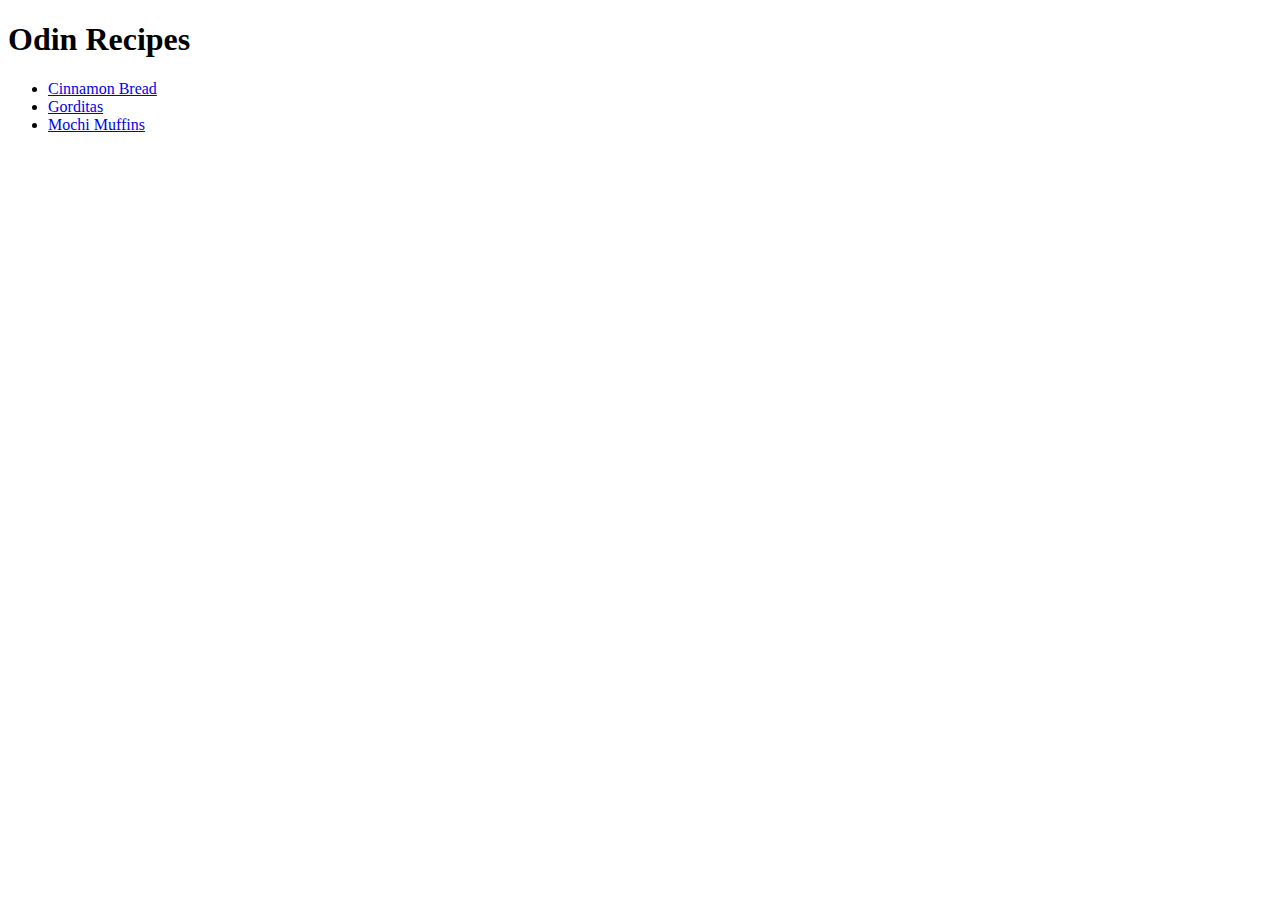
==== index.html @ 3de5b691 "Add links to new recipes" ====
<!DOCTYPE html>
<html lang="en">
<head>
    <meta charset="UTF-8">
    <meta name="viewport" content="width=device-width, initial-scale=1.0">
    <title>Odin Recipes</title>
</head>
<body>
    <h1>Odin Recipes</h1>
    <ul>
        <li><a href="recipes/cinnamon-bread.html">Cinnamon Bread</a></li>
        <li><a href="recipes/gorditas.html">Gorditas</a></li>
        <li><a href="recipes/mochi-muffins.html">Mochi Muffins</a></li>
    </ul>
</body>
</html>
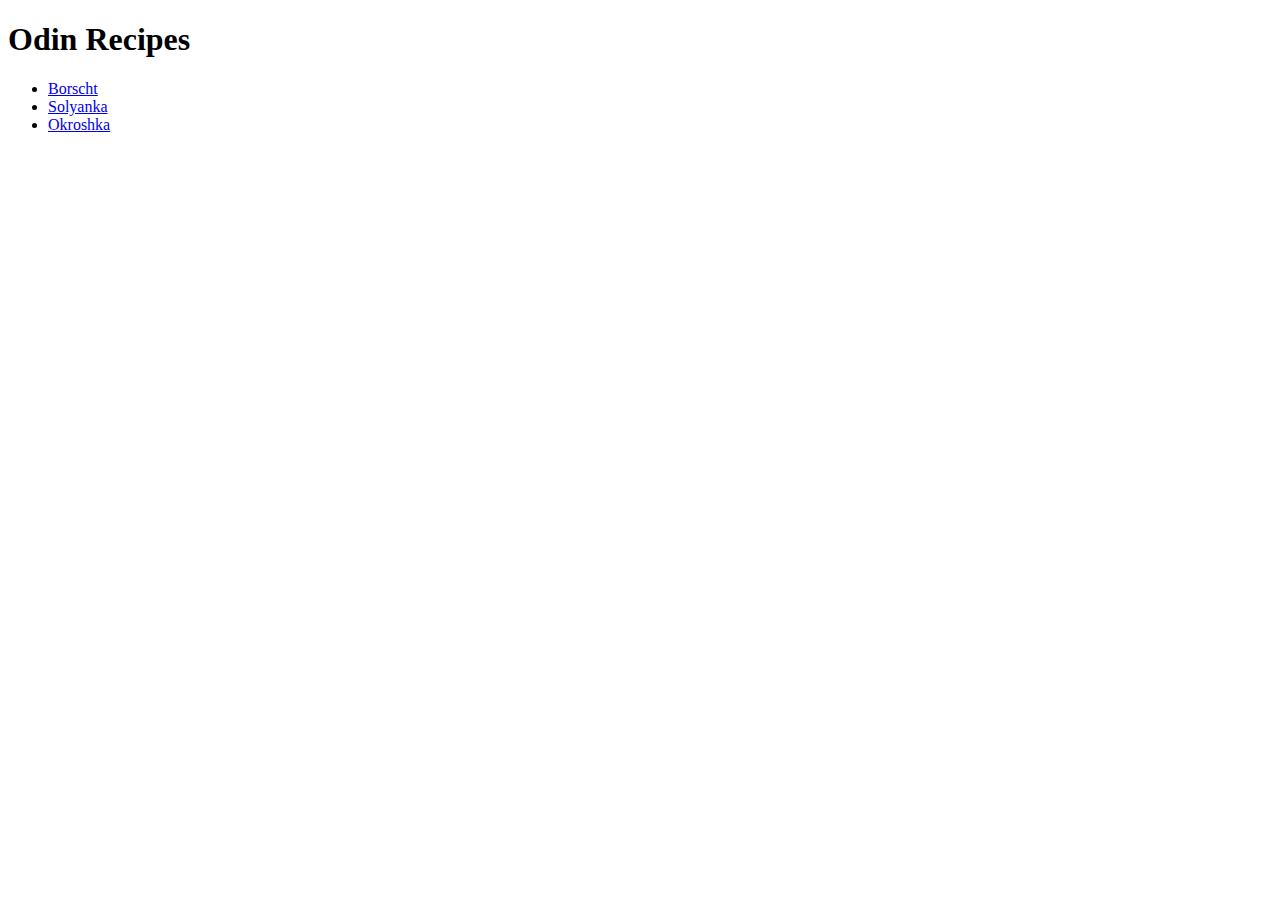
==== commit c492ba56: "Fix links to recipes" ====
--- a/index.html
+++ b/index.html
@@ -8,9 +8,9 @@
 <body>
     <h1>Odin Recipes</h1>
     <ul>
-        <li><a href="recipes/cinnamon-bread.html">Cinnamon Bread</a></li>
-        <li><a href="recipes/gorditas.html">Gorditas</a></li>
-        <li><a href="recipes/mochi-muffins.html">Mochi Muffins</a></li>
+        <li><a href="recipes/borscht.html">Borscht</a></li>
+        <li><a href="recipes/solyanka.html">Solyanka</a></li>
+        <li><a href="recipes/okroshka.html">Okroshka</a></li>
     </ul>
 </body>
 </html>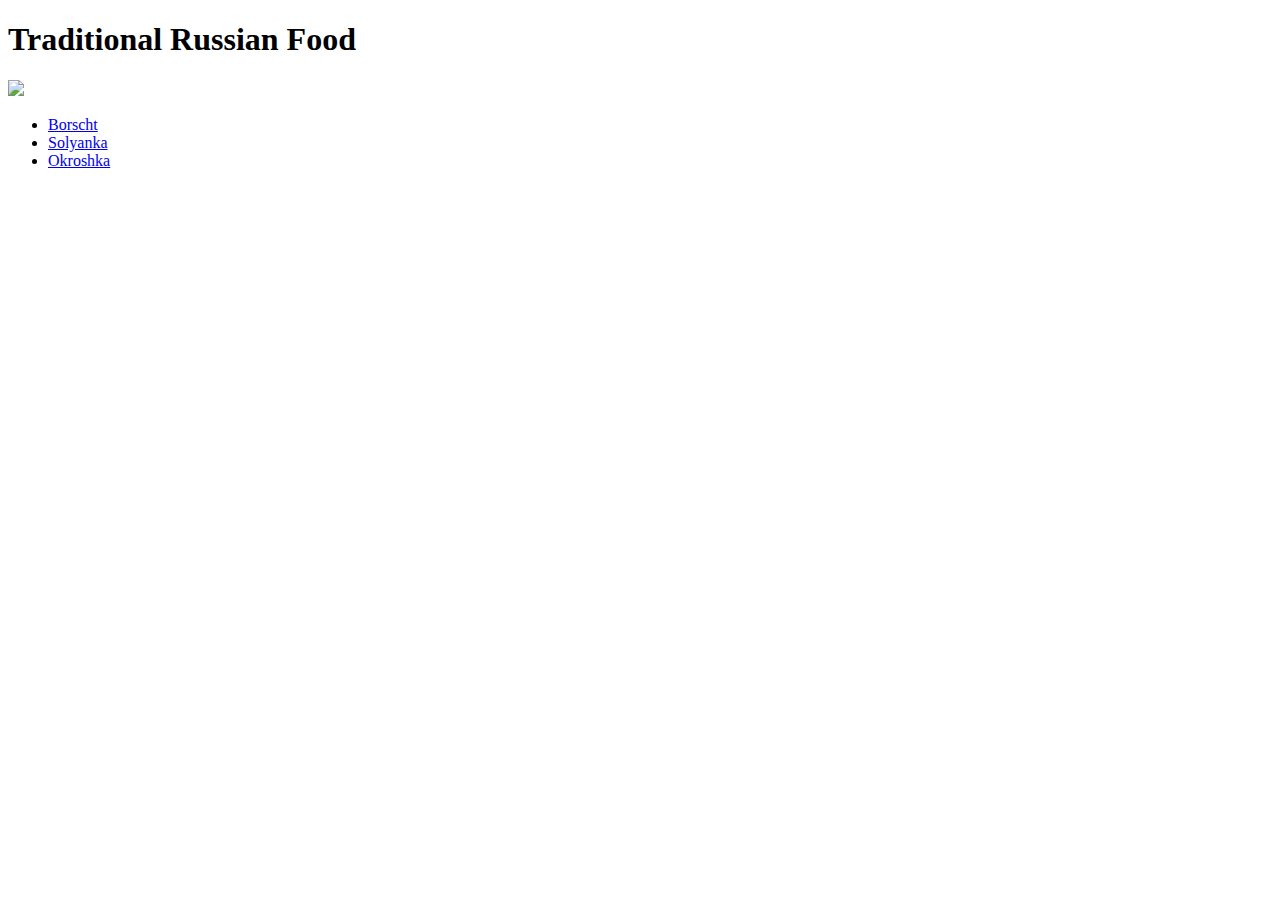
==== commit 0f833b9e: "Add image and change header" ====
--- a/index.html
+++ b/index.html
@@ -6,7 +6,10 @@
     <title>Odin Recipes</title>
 </head>
 <body>
-    <h1>Odin Recipes</h1>
+    <h1>Traditional Russian Food</h1>
+
+    <img class="main-image" src="https://img.freepik.com/premium-vector/russian-culture-icons-culture-signs-russia-traditions-russia-russian_604885-382.jpg?w=740">
+
     <ul>
         <li><a href="recipes/borscht.html">Borscht</a></li>
         <li><a href="recipes/solyanka.html">Solyanka</a></li>
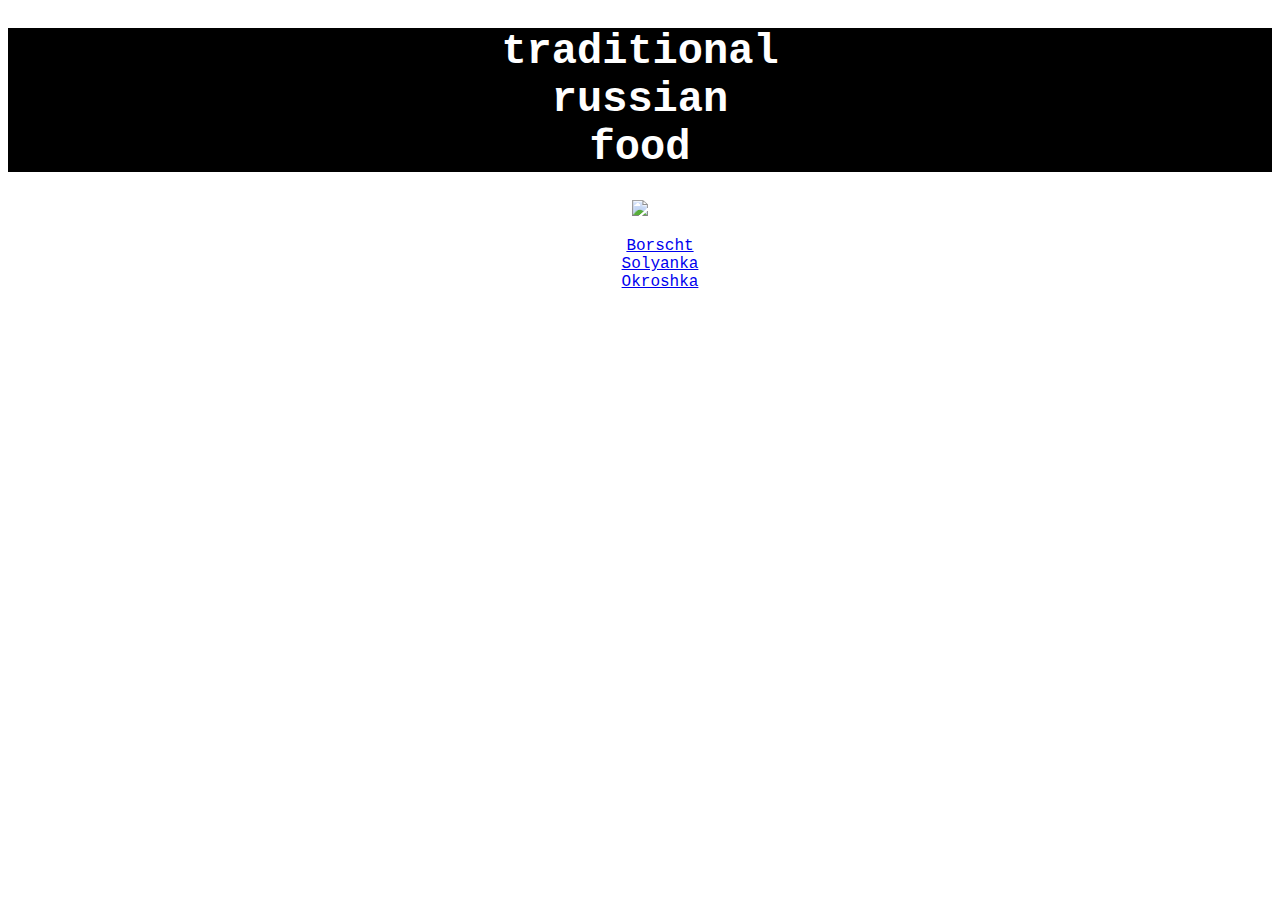
==== commit 819a6609: "Add styles" ====
--- a/index.html
+++ b/index.html
@@ -4,13 +4,20 @@
     <meta charset="UTF-8">
     <meta name="viewport" content="width=device-width, initial-scale=1.0">
     <title>Odin Recipes</title>
+    <link rel="stylesheet" href="css/styles.css">
 </head>
 <body>
-    <h1>Traditional Russian Food</h1>
+    <h1>
+        traditional<br>
+        russian<br>
+        food
+    </h1>
 
-    <img class="main-image" src="https://img.freepik.com/premium-vector/russian-culture-icons-culture-signs-russia-traditions-russia-russian_604885-382.jpg?w=740">
+    <p class="main-image">
+        <img src="https://img.freepik.com/premium-vector/russian-culture-icons-culture-signs-russia-traditions-russia-russian_604885-382.jpg?w=740">
+    </p>
 
-    <ul>
+    <ul class="recipes">
         <li><a href="recipes/borscht.html">Borscht</a></li>
         <li><a href="recipes/solyanka.html">Solyanka</a></li>
         <li><a href="recipes/okroshka.html">Okroshka</a></li>
--- a/css/styles.css
+++ b/css/styles.css
@@ -0,0 +1,27 @@
+* {
+    font-family: 'Courier New', Courier, monospace;
+}
+
+img {
+    height: 500px;
+    width: auto;
+}
+
+.main-image {
+    text-align: center;
+}
+
+h1 {
+    text-align: center;
+    font-size: 42px;
+}
+
+h1, h2 {
+    color: white;
+    background-color: black;
+}
+
+.recipes {
+    text-align: center;
+    list-style-type: none;
+}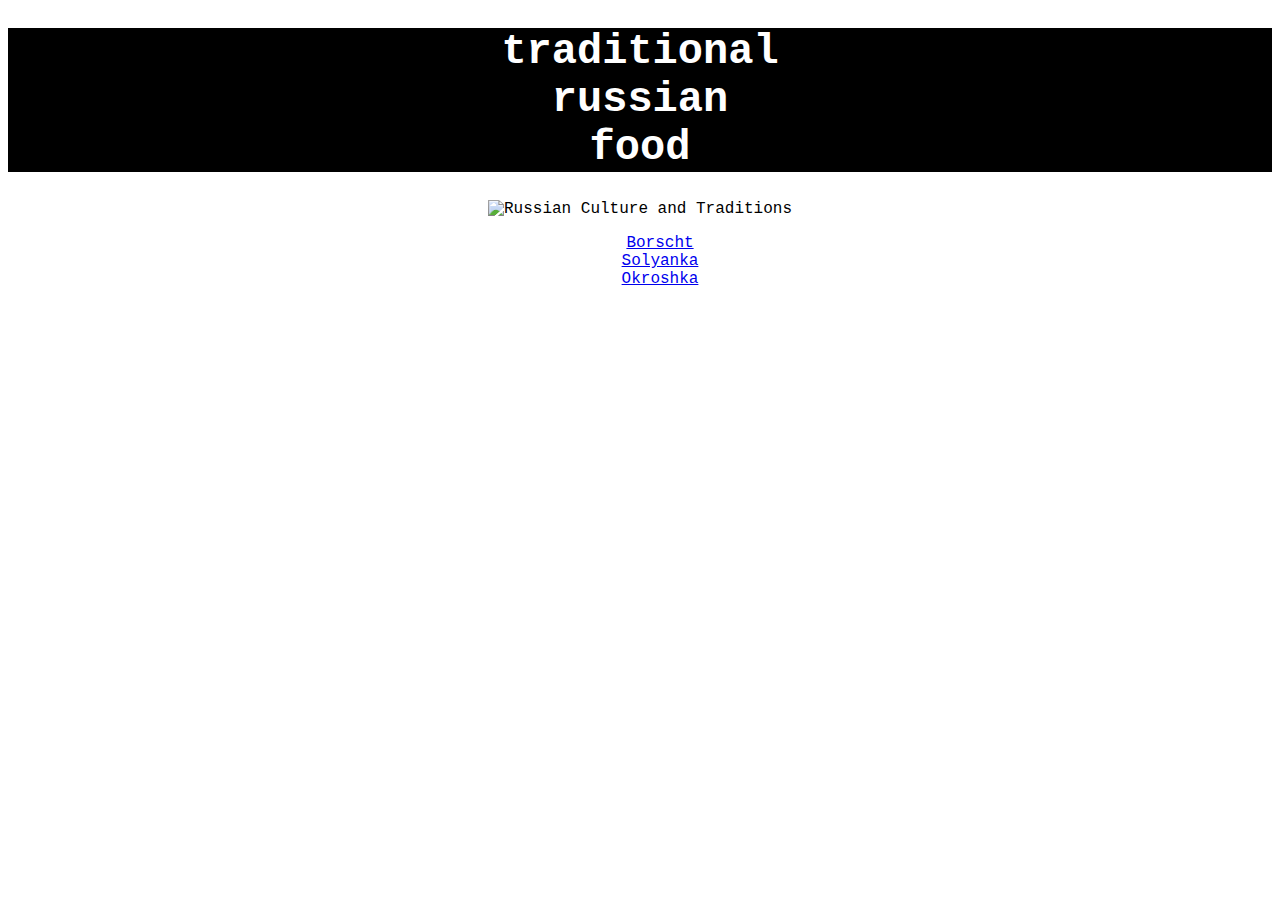
==== commit 4382bc4c: "Add alt attribute to all images" ====
--- a/index.html
+++ b/index.html
@@ -14,7 +14,7 @@
     </h1>
 
     <p class="main-image">
-        <img src="https://img.freepik.com/premium-vector/russian-culture-icons-culture-signs-russia-traditions-russia-russian_604885-382.jpg?w=740">
+        <img src="https://img.freepik.com/premium-vector/russian-culture-icons-culture-signs-russia-traditions-russia-russian_604885-382.jpg?w=740" alt="Russian Culture and Traditions">
     </p>
 
     <ul class="recipes">
--- a/css/styles.css
+++ b/css/styles.css
@@ -3,8 +3,8 @@
 }
 
 img {
-    height: 500px;
-    width: auto;
+    max-height: 500px;
+    max-width: 95vw;
 }
 
 .main-image {
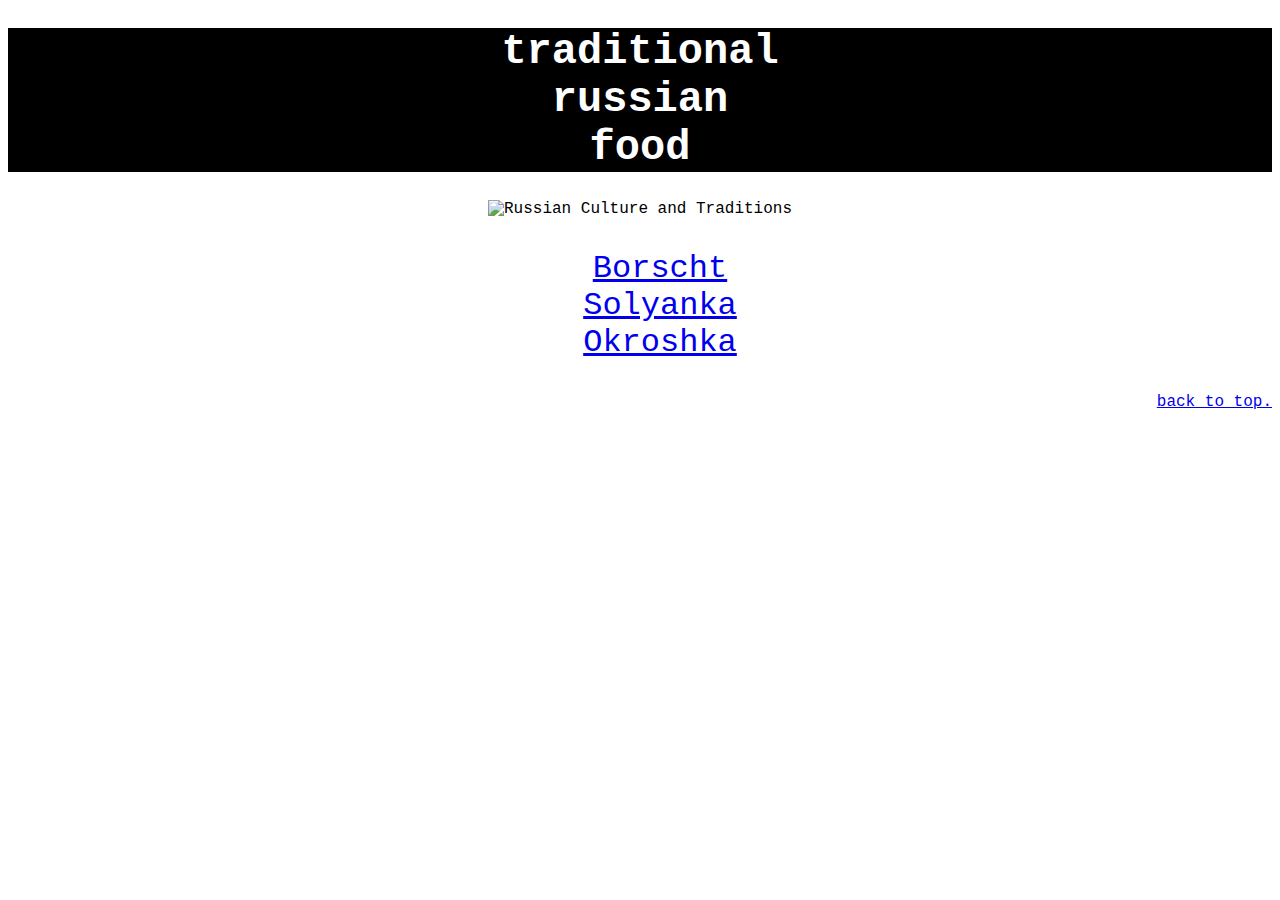
==== commit 1876df0f: "Add navigation" ====
--- a/index.html
+++ b/index.html
@@ -7,7 +7,7 @@
     <link rel="stylesheet" href="css/styles.css">
 </head>
 <body>
-    <h1>
+    <h1 id="title">
         traditional<br>
         russian<br>
         food
@@ -22,5 +22,7 @@
         <li><a href="recipes/solyanka.html">Solyanka</a></li>
         <li><a href="recipes/okroshka.html">Okroshka</a></li>
     </ul>
+
+    <p class="to-top"><a href="#title">back to top.</a></p>
 </body>
 </html>--- a/css/styles.css
+++ b/css/styles.css
@@ -7,12 +7,11 @@
     max-width: 95vw;
 }
 
-.main-image {
+.main-image, .to-main, h1, .recipes {
     text-align: center;
 }
 
 h1 {
-    text-align: center;
     font-size: 42px;
 }
 
@@ -22,6 +21,10 @@
 }
 
 .recipes {
-    text-align: center;
     list-style-type: none;
+    font-size: 2em;
+}
+
+.to-top {
+    text-align: right;
 }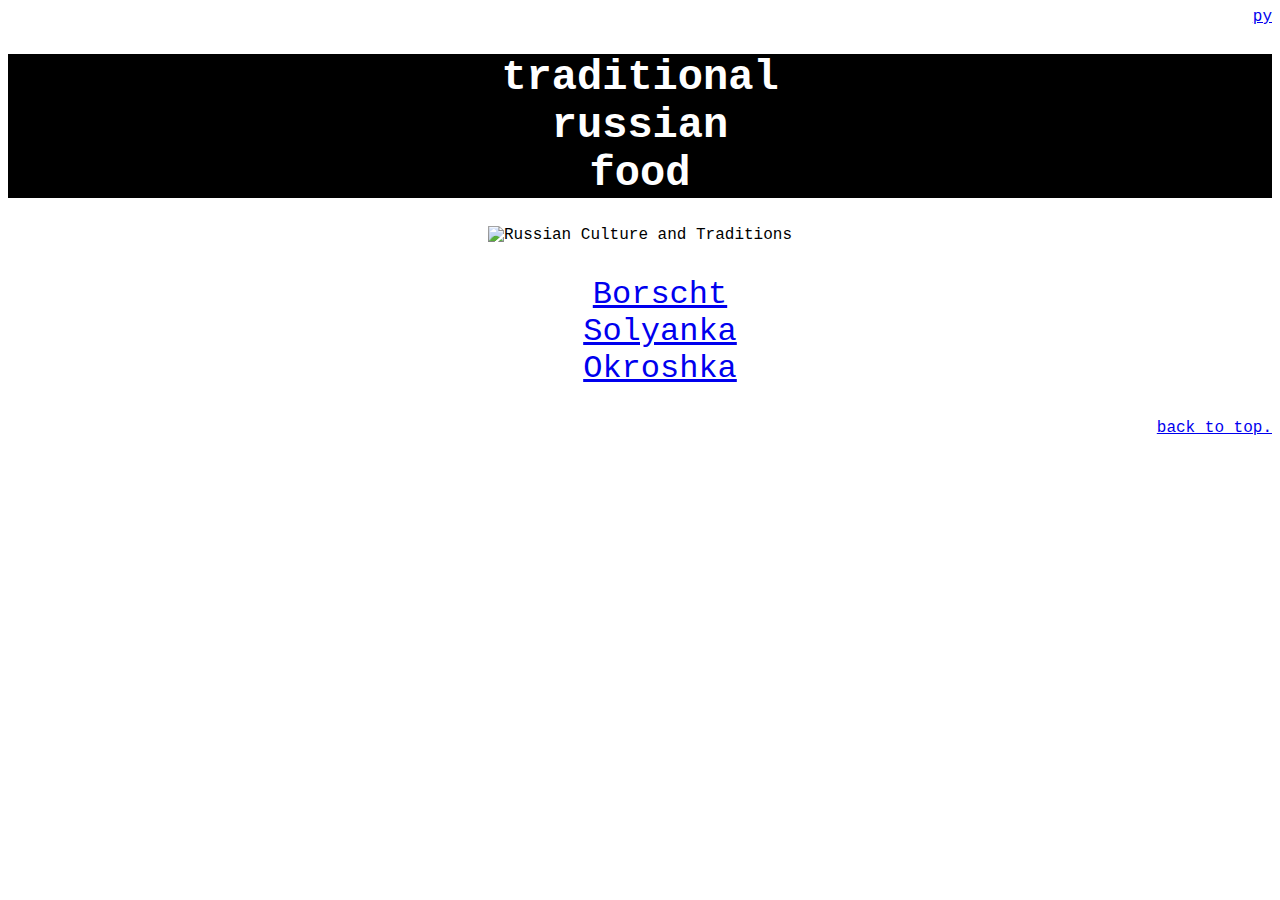
==== commit 3d393fdb: "Fix back to top link" ====
--- a/index.html
+++ b/index.html
@@ -3,11 +3,15 @@
 <head>
     <meta charset="UTF-8">
     <meta name="viewport" content="width=device-width, initial-scale=1.0">
-    <title>Odin Recipes</title>
+    <title>russian food</title>
     <link rel="stylesheet" href="css/styles.css">
 </head>
 <body>
-    <h1 id="title">
+    <header>
+        <a href="ru/index.html" lang="ru">ру</a>
+    </header>
+
+    <h1>
         traditional<br>
         russian<br>
         food
@@ -23,6 +27,6 @@
         <li><a href="recipes/okroshka.html">Okroshka</a></li>
     </ul>
 
-    <p class="to-top"><a href="#title">back to top.</a></p>
+    <p class="to-top"><a href="#">back to top.</a></p>
 </body>
 </html>--- a/css/styles.css
+++ b/css/styles.css
@@ -25,6 +25,6 @@
     font-size: 2em;
 }
 
-.to-top {
+.to-top, header {
     text-align: right;
 }